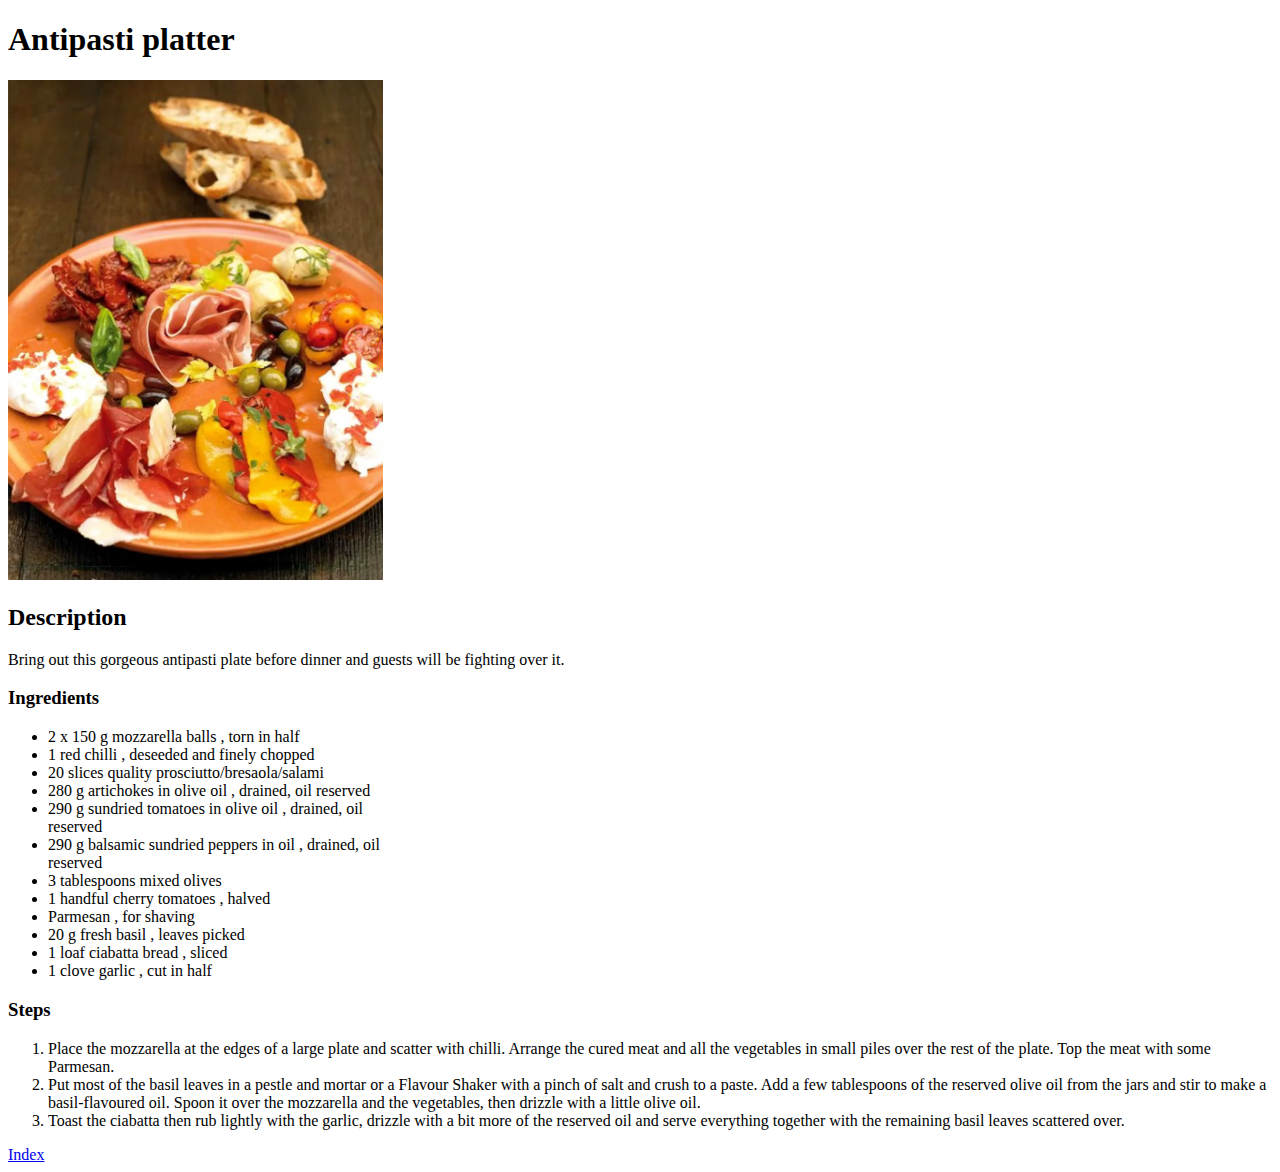
==== recipes/antipasti.html @ 72c7366d "Created antipasti.html" ====
<!DOCTYPE html>
<html lang="en">
<head>
    <meta charset="UTF-8">
    <meta http-equiv="X-UA-Compatible" content="IE=edge">
    <meta name="viewport" content="width=device-width, initial-scale=1.0">
    <title>Antipasti platter</title>
</head>
<body>
    <h1>Antipasti platter</h1>
    <img src="img/antipasti.webp" alt="A colorful platter of antipasti" height="500px">
    <h2>Description</h2>
        <p>Bring out this gorgeous antipasti plate before dinner and guests will be fighting over it.</p>
    <h3>Ingredients</h3>
        <ul>
            <li>2 x 150 g mozzarella balls , torn in half</li>
            <li>1 red chilli , deseeded and finely chopped</li>
            <li>20 slices quality prosciutto/bresaola/salami</li>
            <li>280 g artichokes in olive oil , drained, oil reserved</li>
            <li>290 g sundried tomatoes in olive oil , drained, oil </li>reserved
            <li>290 g balsamic sundried peppers in oil , drained, oil </li>reserved
            <li>3 tablespoons mixed olives</li>
            <li>1 handful cherry tomatoes , halved</li>
            <li>Parmesan , for shaving</li>
            <li>20 g fresh basil , leaves picked</li>
            <li>1 loaf ciabatta bread , sliced</li>
            <li>1 clove garlic , cut in half</li>
        </ul>
    <h3>Steps</h3>
        <ol>
            <li>Place the mozzarella at the edges of a large plate and scatter with chilli. Arrange the cured meat and all the vegetables in small piles over the rest of the plate. Top the meat with some Parmesan.</li>
            <li>Put most of the basil leaves in a pestle and mortar or a Flavour Shaker with a pinch of salt and crush to a paste. Add a few tablespoons of the reserved olive oil from the jars and stir to make a basil-flavoured oil. Spoon it over the mozzarella and the vegetables, then drizzle with a little olive oil.</li>
            <li>Toast the ciabatta then rub lightly with the garlic, drizzle with a bit more of the reserved oil and serve everything together with the remaining basil leaves scattered over.</li>
        </ol>
    <a href="../index.html">Index</a>
</body>
</html>
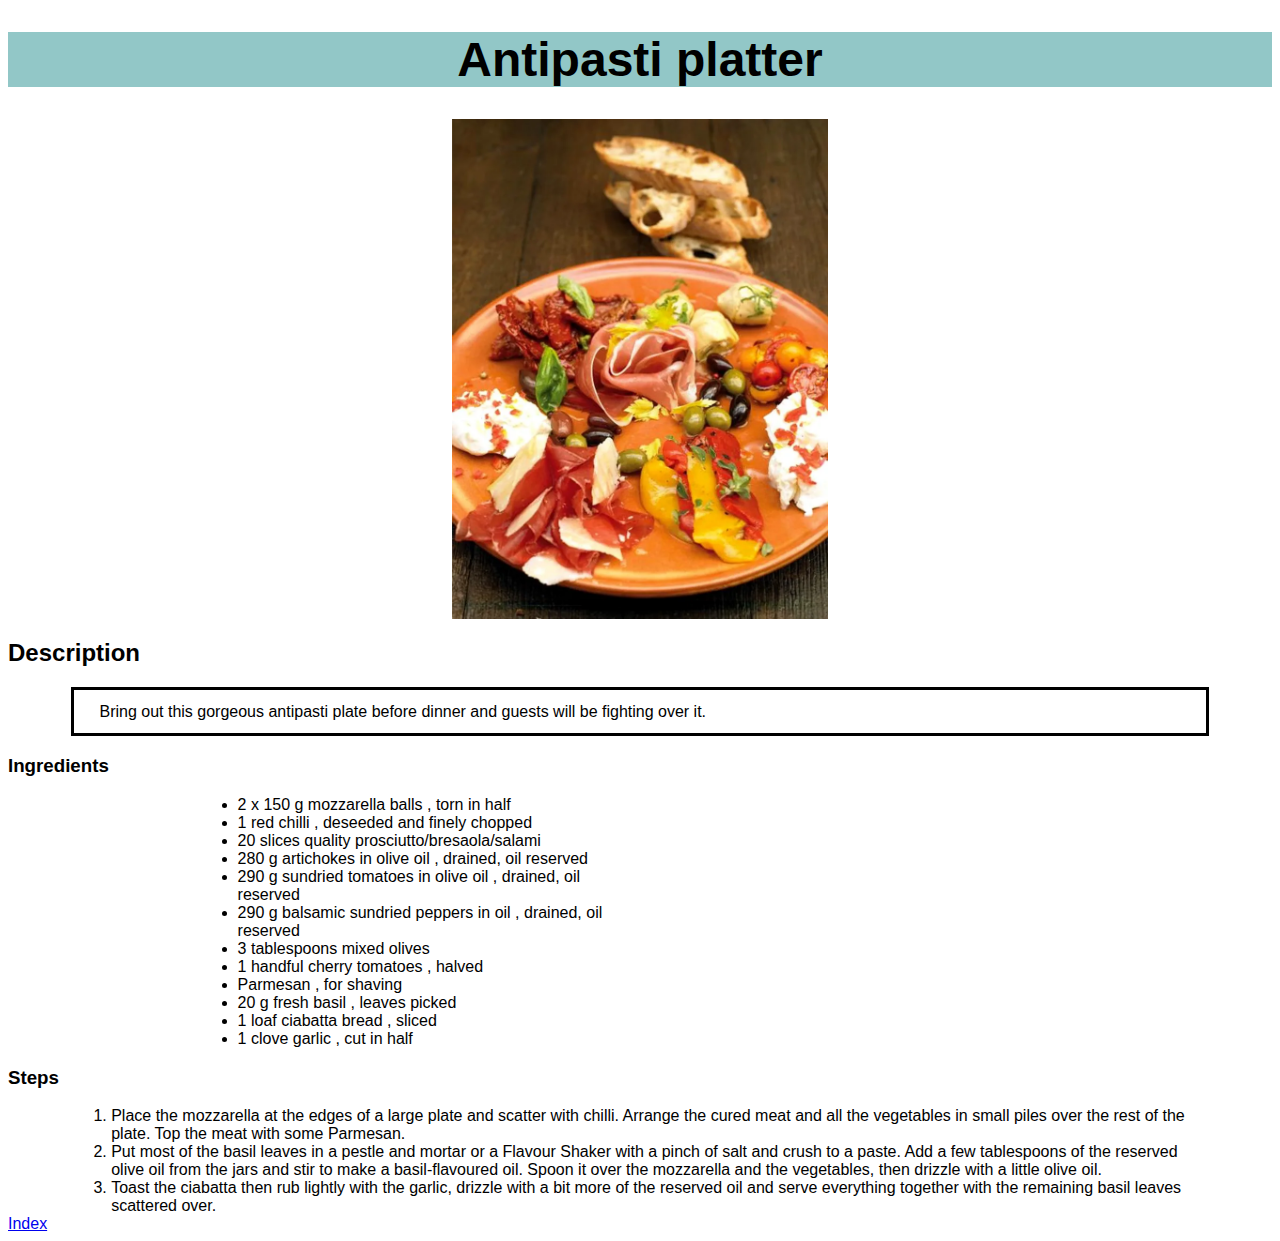
==== commit 5a56216b: "Added style.css for recipe pages" ====
--- a/recipes/antipasti.html
+++ b/recipes/antipasti.html
@@ -4,6 +4,7 @@
     <meta charset="UTF-8">
     <meta http-equiv="X-UA-Compatible" content="IE=edge">
     <meta name="viewport" content="width=device-width, initial-scale=1.0">
+    <link rel="stylesheet" href="style.css">
     <title>Antipasti platter</title>
 </head>
 <body>
@@ -12,7 +13,7 @@
     <h2>Description</h2>
         <p>Bring out this gorgeous antipasti plate before dinner and guests will be fighting over it.</p>
     <h3>Ingredients</h3>
-        <ul>
+        <ul class="ingredients">
             <li>2 x 150 g mozzarella balls , torn in half</li>
             <li>1 red chilli , deseeded and finely chopped</li>
             <li>20 slices quality prosciutto/bresaola/salami</li>
@@ -27,7 +28,7 @@
             <li>1 clove garlic , cut in half</li>
         </ul>
     <h3>Steps</h3>
-        <ol>
+        <ol class="steps">
             <li>Place the mozzarella at the edges of a large plate and scatter with chilli. Arrange the cured meat and all the vegetables in small piles over the rest of the plate. Top the meat with some Parmesan.</li>
             <li>Put most of the basil leaves in a pestle and mortar or a Flavour Shaker with a pinch of salt and crush to a paste. Add a few tablespoons of the reserved olive oil from the jars and stir to make a basil-flavoured oil. Spoon it over the mozzarella and the vegetables, then drizzle with a little olive oil.</li>
             <li>Toast the ciabatta then rub lightly with the garlic, drizzle with a bit more of the reserved oil and serve everything together with the remaining basil leaves scattered over.</li>
--- a/recipes/style.css
+++ b/recipes/style.css
@@ -0,0 +1,26 @@
+body {
+    font-family: Arial, Helvetica, sans-serif;
+}
+h1 {
+    background-color: #92c7c7;
+    font-size: 48px;
+    text-align: center;
+}
+img {
+    display: block;
+    margin-left: auto;
+    margin-right: auto;
+    background-color: red;
+}
+p {
+    border: solid;
+    margin-left: 5%;
+    margin-right: 5%;
+    padding: 1% 2% 1% 2%;
+}
+.ingredients {
+    margin: 0 auto 0 15%;
+}
+.steps {
+    margin: 0 5% 0 5%;
+}